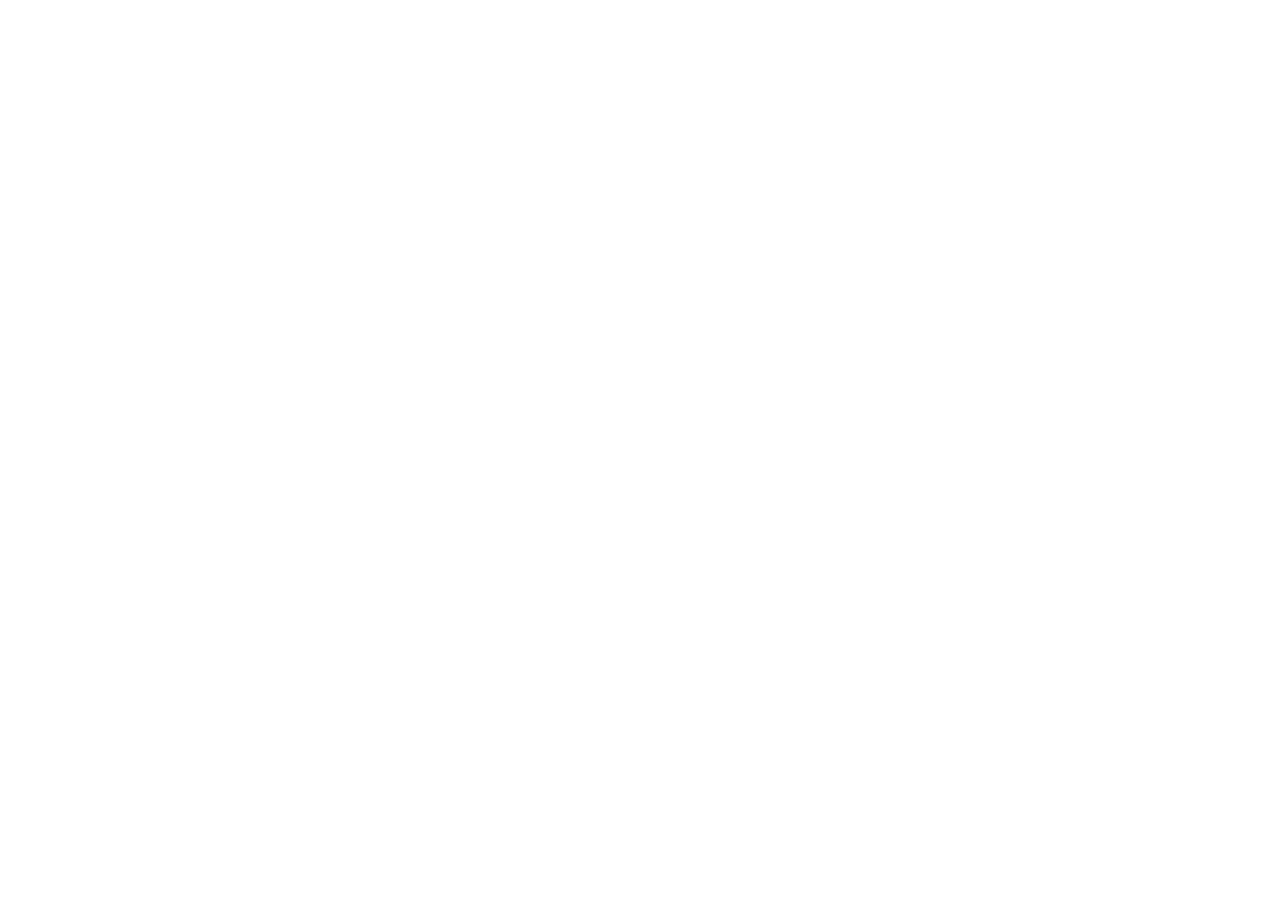
==== v2.html @ 84ffdc4e "start v2 irineus" ====
<!DOCTYPE html>
<html lang="pt-PT">
<head>
    <meta charset="UTF-8">
    <meta name="viewport" content="width=device-width, initial-scale=1.0">
    <title>Instituto Santo Irineu (ISI)</title>
</head>
<body>
    <header>
        
    </header>
    <main>

    </main>
    <footer>

    </footer>
</body>
</html>
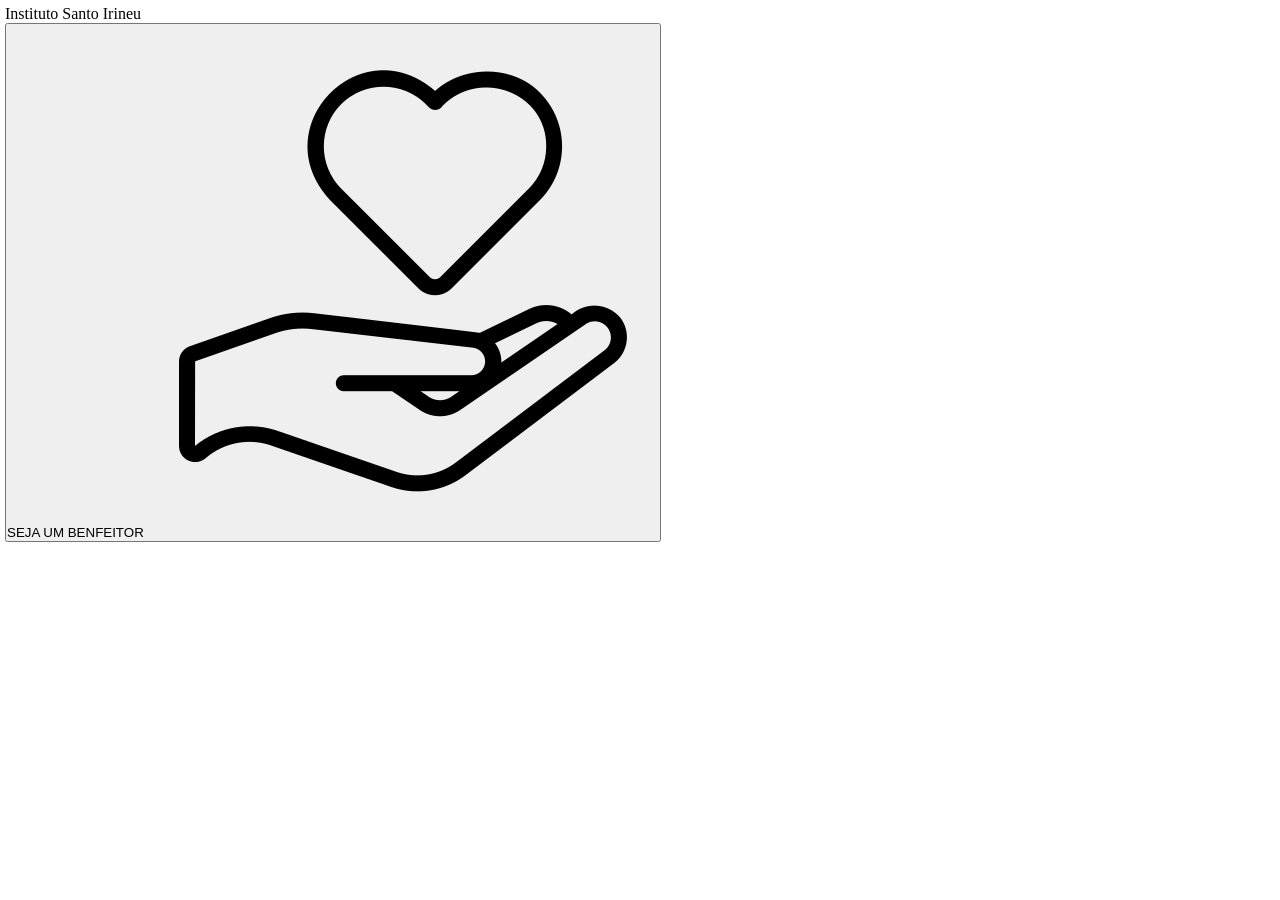
==== commit 9eef1928: "start v2.1" ====
--- a/v2.html
+++ b/v2.html
@@ -4,11 +4,17 @@
     <meta charset="UTF-8">
     <meta name="viewport" content="width=device-width, initial-scale=1.0">
     <title>Instituto Santo Irineu (ISI)</title>
+
+    <link rel="stylesheet" href="/estilos/v2.css">
 </head>
 <body>
     <header>
-        
+        <div>Instituto Santo Irineu</div>
+        <button>SEJA UM BENFEITOR <img src="img/compassion.png" alt=""></button>
     </header>
+    <nav>
+
+    </nav>
     <main>
 
     </main>
--- a/estilos/v2.css
+++ b/estilos/v2.css
@@ -0,0 +1,11 @@
+@charset "UTF-8";
+
+*{
+    padding: 0px;
+    margin: 0px;
+}
+
+header{
+    padding: 5px;
+}
+
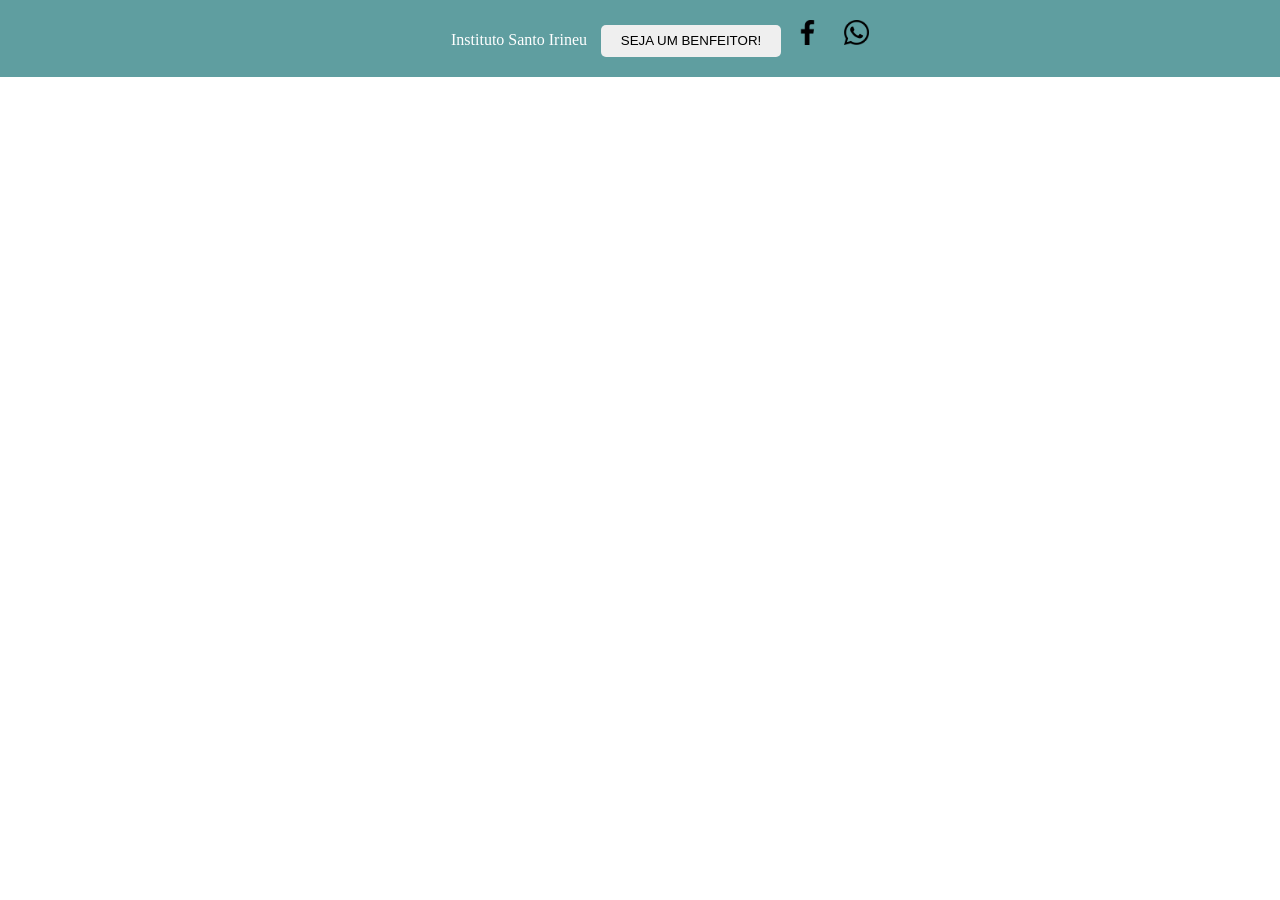
==== commit b95df603: "comeca o header" ====
--- a/v2.html
+++ b/v2.html
@@ -9,8 +9,10 @@
 </head>
 <body>
     <header>
-        <div>Instituto Santo Irineu</div>
-        <button>SEJA UM BENFEITOR <img src="img/compassion.png" alt=""></button>
+        <a href="@">Instituto Santo Irineu</a>
+        <button>SEJA UM BENFEITOR!</button>
+        <a href="@"><img src="img/facebook (2).png" alt="facebook" class="hicon"></a>
+        <a href="@"><img src="img/whatsapp.png" alt="whatsapp" class="hicon"></a>
     </header>
     <nav>
 
--- a/estilos/v2.css
+++ b/estilos/v2.css
@@ -5,7 +5,24 @@
     margin: 0px;
 }
 
-header{
-    padding: 5px;
+.hicon{
+    width: 25px;
 }
 
+header{
+    width: 100vw;
+    background-color: cadetblue;
+    padding: 20px;
+    text-align: center;
+}
+header a{
+    margin: 10px;
+    text-decoration: none;
+    color: white;
+}
+header button{
+    height: 32px;
+    width: 180px;
+    border: 0px;
+    border-radius: 5px;
+}
